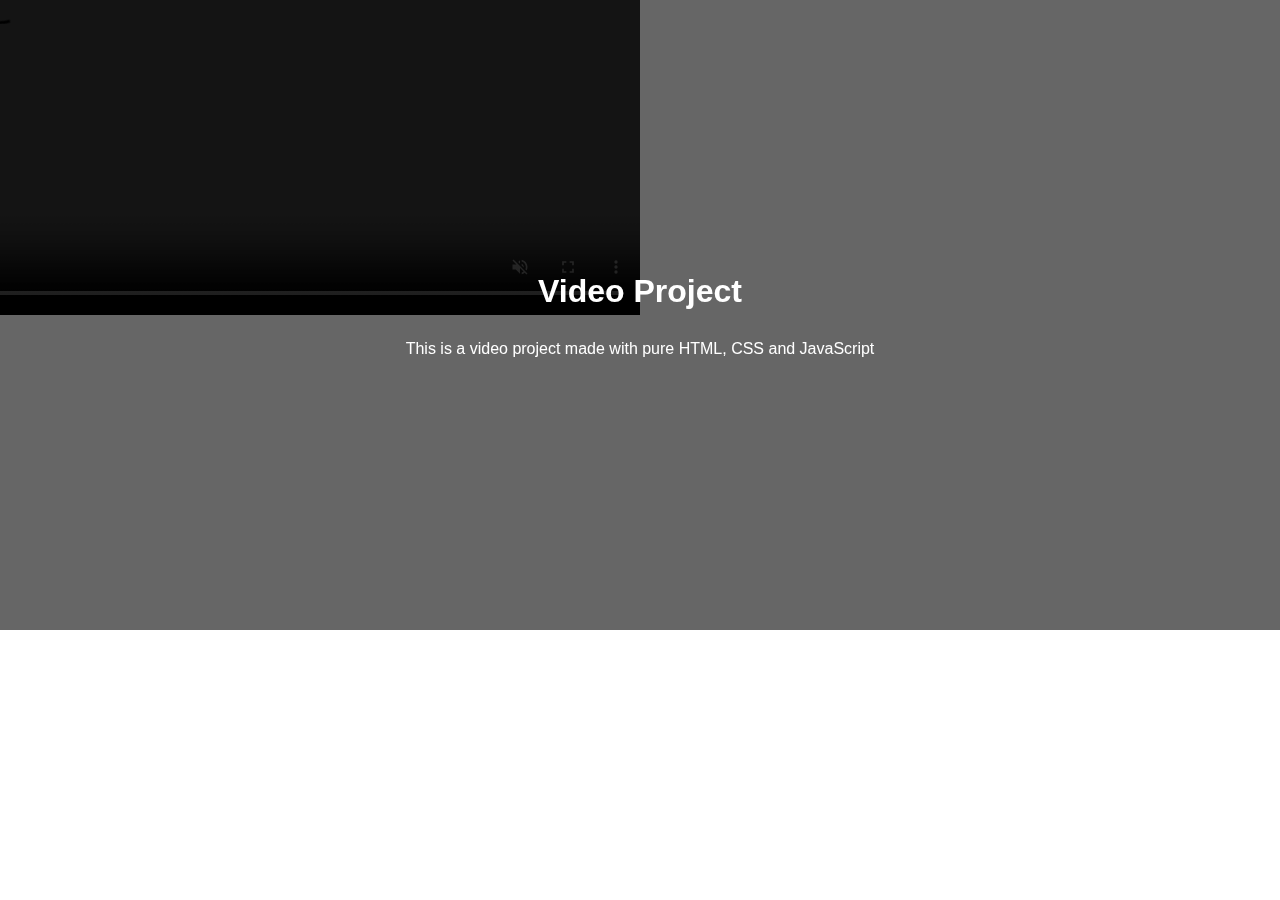
==== video/index.html @ 238f3014 "Added video functionality in a website" ====
<!DOCTYPE html>
<html lang="en">
  <head>
    <meta charset="UTF-8" />
    <meta http-equiv="X-UA-Compatible" content="IE=edge" />
    <meta name="viewport" content="width=device-width, initial-scale=1.0" />
    <title>Video Background Project</title>
    <link rel="stylesheet" href="styles.css" />
  </head>
  <body>
    <header>
      <div class="overlay"></div>

      <video class="videoContainer" muted autoplay controls loop>
        <source src="/Bike - 72566.mp4" />
      </video>
      <div class="displayText">
        <h2 class="vidTitle">Video Project</h2>
        <p>This is a video project made with pure HTML, CSS and JavaScript</p>
      </div>
    </header>
  </body>
</html>
---- video/styles.css ----
:root{
--fontfam:'Lucida Sans', 'Lucida Sans Regular', 'Lucida Grande', 'Lucida Sans Unicode', Geneva, Verdana, sans-serif;;

}
* {
  margin: 0;
  padding: 0;
  box-sizing: border-box;
}
body{

    font-family: var(--fontfam);
}

header {
  position: relative;
  height: 70vh;
  min-height: 25rem;
  width: 100%;
  overflow: hidden;
}

header video {
  position: absolute;
  top: 0;
  min-width: 100%;
  min-height: 100%;
  width: auto;
  height: auto;
  z-index: -2;
  transform: translateX(-50%) translateY(-50%);
}

header .overlay {
  background-color: black;
  opacity: 0.6;
  position: absolute;
  top: 0;
  width: 100%;
  height: 100%;
}
.displayText{
    height:100%;
    position: relative;
    display:flex;
    justify-content: center;
    align-items: center;
    flex-direction: column;
    gap:30px;
    z-index: 2;
}
.displayText:nth-child(n+1){
    color:white;
}
.displayText h2{
  font-size:2rem;
}
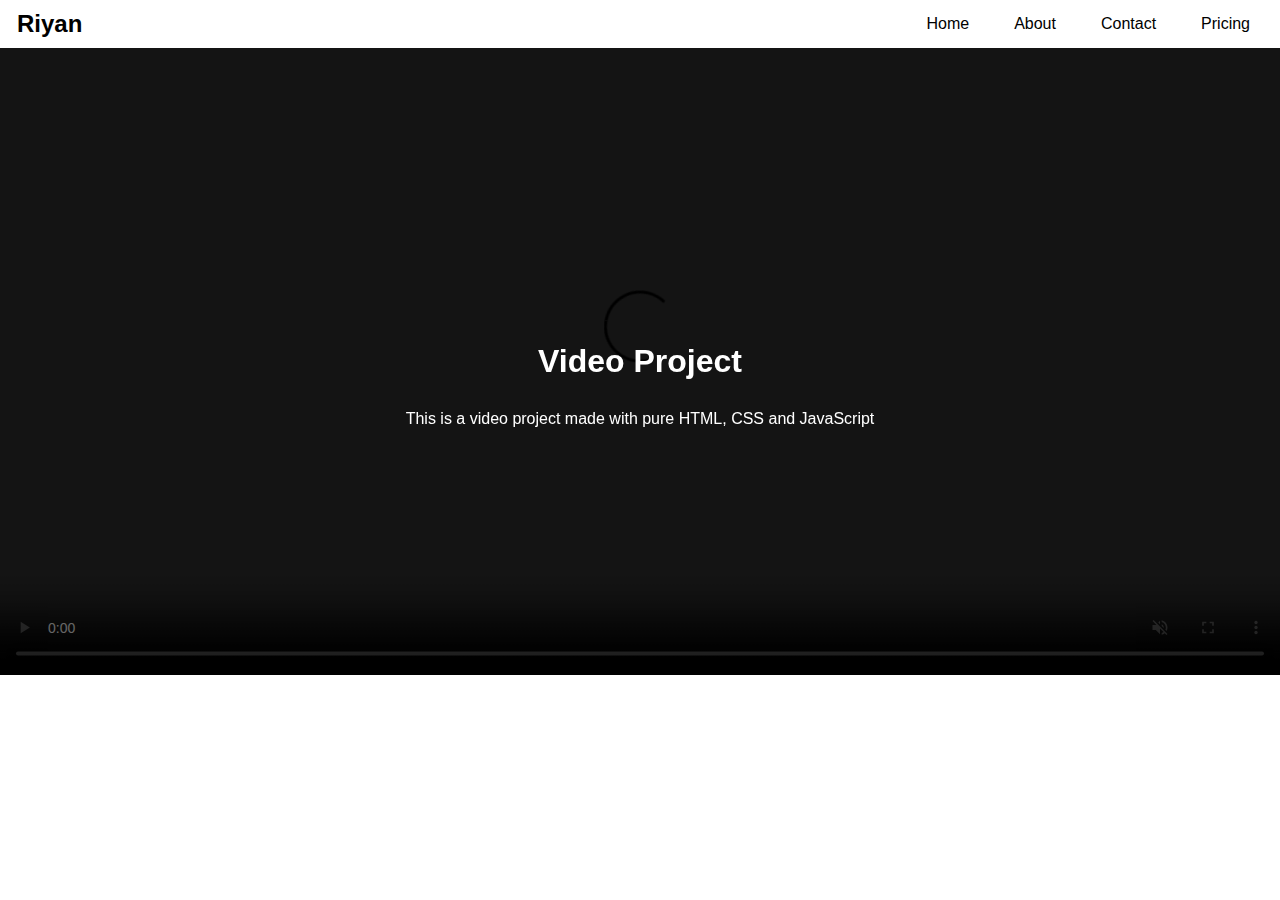
==== commit fdb5eccb: "Created a responsive website" ====
--- a/video/index.html
+++ b/video/index.html
@@ -9,15 +9,39 @@
   </head>
   <body>
     <header>
+      <nav class="navbar">
+        <h2 class="heading">Riyan</h2>
+        <ul class="items">
+          <li> Home</li>
+          <li>About</li>
+          <li>Contact</li>
+          <li>Pricing</li>
+        </ul>
+
+        <div class="menuItem">
+          <span id="line-1"></span>
+          <span id="line-2"></span>
+          <span id="line-3"></span>
+        </div>
+      </nav>
       <div class="overlay"></div>
 
-      <video class="videoContainer" muted autoplay controls loop>
-        <source src="/Bike - 72566.mp4" />
+      <video
+        class="videoContainer"
+        playsinline="playsinline"
+        muted
+        autoplay
+        controls
+        loop
+      >
+        <source src="/Ocean - 103019.mp4" />
       </video>
       <div class="displayText">
         <h2 class="vidTitle">Video Project</h2>
         <p>This is a video project made with pure HTML, CSS and JavaScript</p>
       </div>
     </header>
+
+    <script src="./script.js"></script>
   </body>
 </html>
--- a/video/styles.css
+++ b/video/styles.css
@@ -1,20 +1,20 @@
-:root{
---fontfam:'Lucida Sans', 'Lucida Sans Regular', 'Lucida Grande', 'Lucida Sans Unicode', Geneva, Verdana, sans-serif;;
-
+:root {
+  --fontfam: "Lucida Sans", "Lucida Sans Regular", "Lucida Grande",
+    "Lucida Sans Unicode", Geneva, Verdana, sans-serif;
 }
 * {
   margin: 0;
   padding: 0;
   box-sizing: border-box;
+  user-select: none;
 }
-body{
-
-    font-family: var(--fontfam);
+body {
+  font-family: var(--fontfam);
 }
 
 header {
   position: relative;
-  height: 70vh;
+  height: 75vh;
   min-height: 25rem;
   width: 100%;
   overflow: hidden;
@@ -27,8 +27,10 @@
   min-height: 100%;
   width: auto;
   height: auto;
-  z-index: -2;
+  z-index: -5;
   transform: translateX(-50%) translateY(-50%);
+  top: 50%;
+  left: 50%;
 }
 
 header .overlay {
@@ -39,19 +41,101 @@
   width: 100%;
   height: 100%;
 }
-.displayText{
-    height:100%;
-    position: relative;
-    display:flex;
-    justify-content: center;
-    align-items: center;
+
+header nav {
+  display: flex;
+  position: relative;
+  height: 48px;
+  width: 100%;
+  background-color: white;
+  z-index: 2;
+  align-items: center;
+}
+.navbar h2 {
+  margin-left: 17px;
+  cursor: pointer;
+}
+nav ul {
+  display: flex;
+  gap: 15px;
+  align-items: center;
+  width: 100%;
+  justify-content: flex-end;
+}
+nav ul li {
+  list-style: none;
+  padding-right: 30px;
+  cursor: pointer;
+}
+.displayText {
+  height: 100%;
+  position: relative;
+  display: flex;
+  justify-content: center;
+  align-items: center;
+  flex-direction: column;
+  gap: 30px;
+}
+.displayText:nth-child(n + 1) {
+  color: white;
+}
+.displayText h2 {
+  font-size: 2rem;
+}
+
+
+@media all and (max-width: 600px) {
+  header video {
+    left: 45%;
+  }
+
+  nav ul {
+    visibility: hidden;
+    position: absolute;
+    top: -100px;
+    padding: 10px;
+    background-color: white;
     flex-direction: column;
-    gap:30px;
-    z-index: 2;
+    gap: 15px;
+    transform: translateY(-148px);
+    transition: transform 0.7s ease-out;
+    width: 100%;
+  }
+  .menuItem {
+    display: flex;
+    position: absolute;
+    right: 15px;
+    flex-direction: column;
+    justify-content: flex-end;
+    gap: 5px;
+    cursor: pointer;
+    width: auto;
+    height: 20px;
+  }
+  .menuItem span {
+    background-color: black;
+    width: 30px;
+    height: 4px;
+  }
+  .menuItem:active {
+    background-color: rgba(128, 128, 128, 0.39);
+    border-radius: 2px solid;
+  }
+  
+.visibleMenu {
+  visibility: visible;
+  transform: translateY(148px);
+  transition: transform 0.5s ease-in;
+  z-index: -2;
 }
-.displayText:nth-child(n+1){
-    color:white;
 }
-.displayText h2{
-  font-size:2rem;
-}+
+@media all and (max-width: 503px) {
+  .displayText {
+    text-align: center;
+  }
+}
+
+nav li:hover {
+  color: rgb(128, 128, 128);
+}
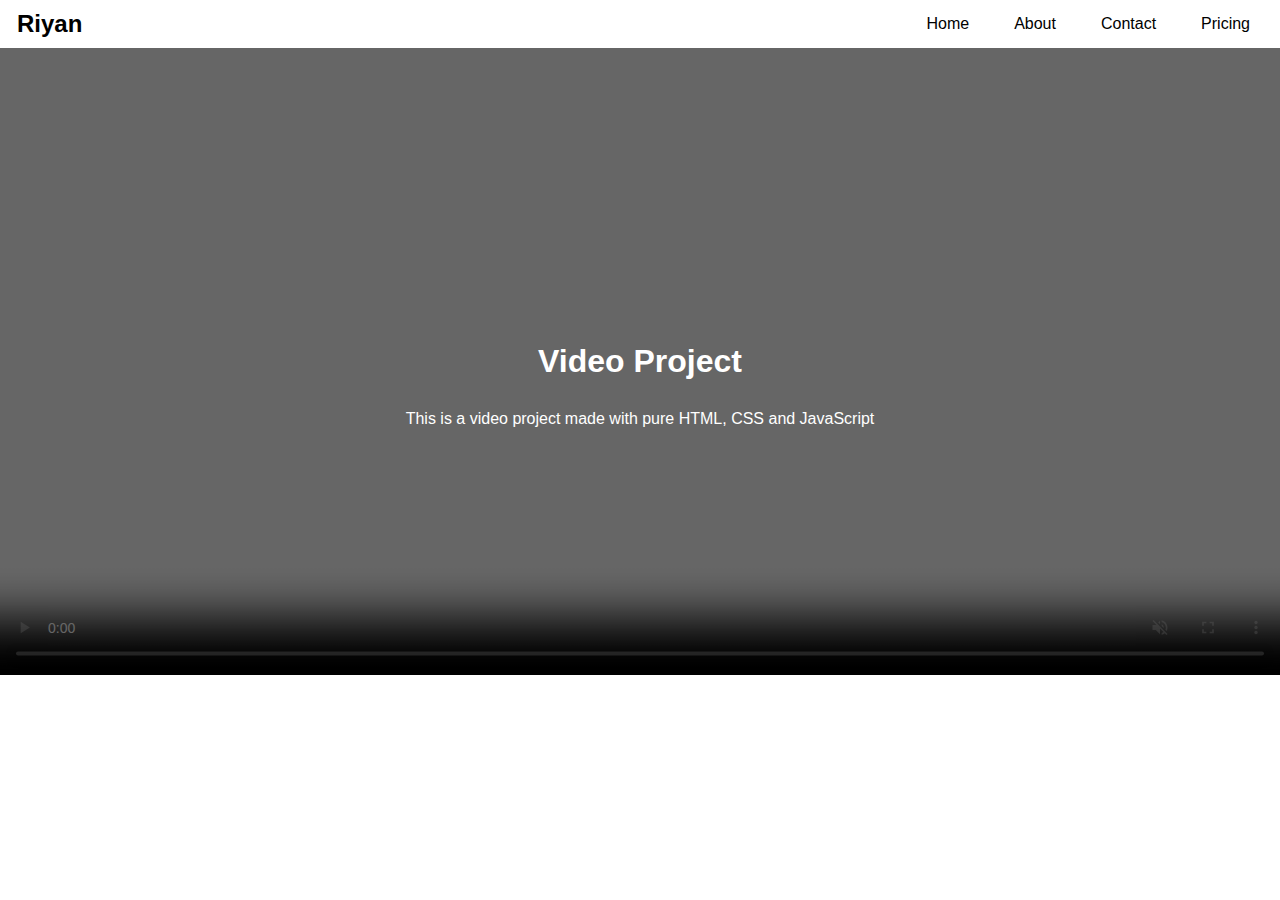
==== commit 40716dfd: "Added animated hamburger menu bar" ====
--- a/video/index.html
+++ b/video/index.html
@@ -19,9 +19,9 @@
         </ul>
 
         <div class="menuItem">
-          <span id="line-1"></span>
-          <span id="line-2"></span>
-          <span id="line-3"></span>
+          <span class="line-1"></span>
+          <span class="line-2"></span>
+          <span class="line-3"></span>
         </div>
       </nav>
       <div class="overlay"></div>
--- a/video/styles.css
+++ b/video/styles.css
@@ -10,6 +10,13 @@
 }
 body {
   font-family: var(--fontfam);
+}
+video::-webkit-media-controls {
+  visibility: hidden;
+}
+
+video::-webkit-media-controls-enclosure {
+  visibility: visible;
 }
 
 header {
@@ -83,12 +90,7 @@
   font-size: 2rem;
 }
 
-
 @media all and (max-width: 600px) {
-  header video {
-    left: 45%;
-  }
-
   nav ul {
     visibility: hidden;
     position: absolute;
@@ -100,34 +102,54 @@
     transform: translateY(-148px);
     transition: transform 0.7s ease-out;
     width: 100%;
+    justify-content: center;
   }
   .menuItem {
     display: flex;
-    position: absolute;
-    right: 15px;
+    position: relative;
+    left: 78%;
     flex-direction: column;
     justify-content: flex-end;
-    gap: 5px;
+    align-items: center;
     cursor: pointer;
     width: auto;
     height: 20px;
   }
   .menuItem span {
+    position: absolute;
+    bottom: 7px;
     background-color: black;
     width: 30px;
     height: 4px;
+    transition: transform 0.5s, width 0.5s;
+  }
+  /* Added an animated hamburger menu bar */
+  .line-1 {
+    transform: translateY(-10px);
+  }
+  .line-3 {
+    transform: translateY(10px);
   }
   .menuItem:active {
     background-color: rgba(128, 128, 128, 0.39);
     border-radius: 2px solid;
   }
-  
-.visibleMenu {
-  visibility: visible;
-  transform: translateY(148px);
-  transition: transform 0.5s ease-in;
-  z-index: -2;
-}
+
+  .visibleMenu {
+    visibility: visible;
+    transform: translateY(148px);
+    transition: transform 0.4s ease-in;
+    z-index: -2;
+  }
+  .animateMenu .line-1 {
+    transform: rotate(-45deg);
+  }
+  .animateMenu .line-2 {
+    width: 0;
+  }
+  .animateMenu .line-3 {
+    transform: rotate(45deg);
+  }
 }
 
 @media all and (max-width: 503px) {
